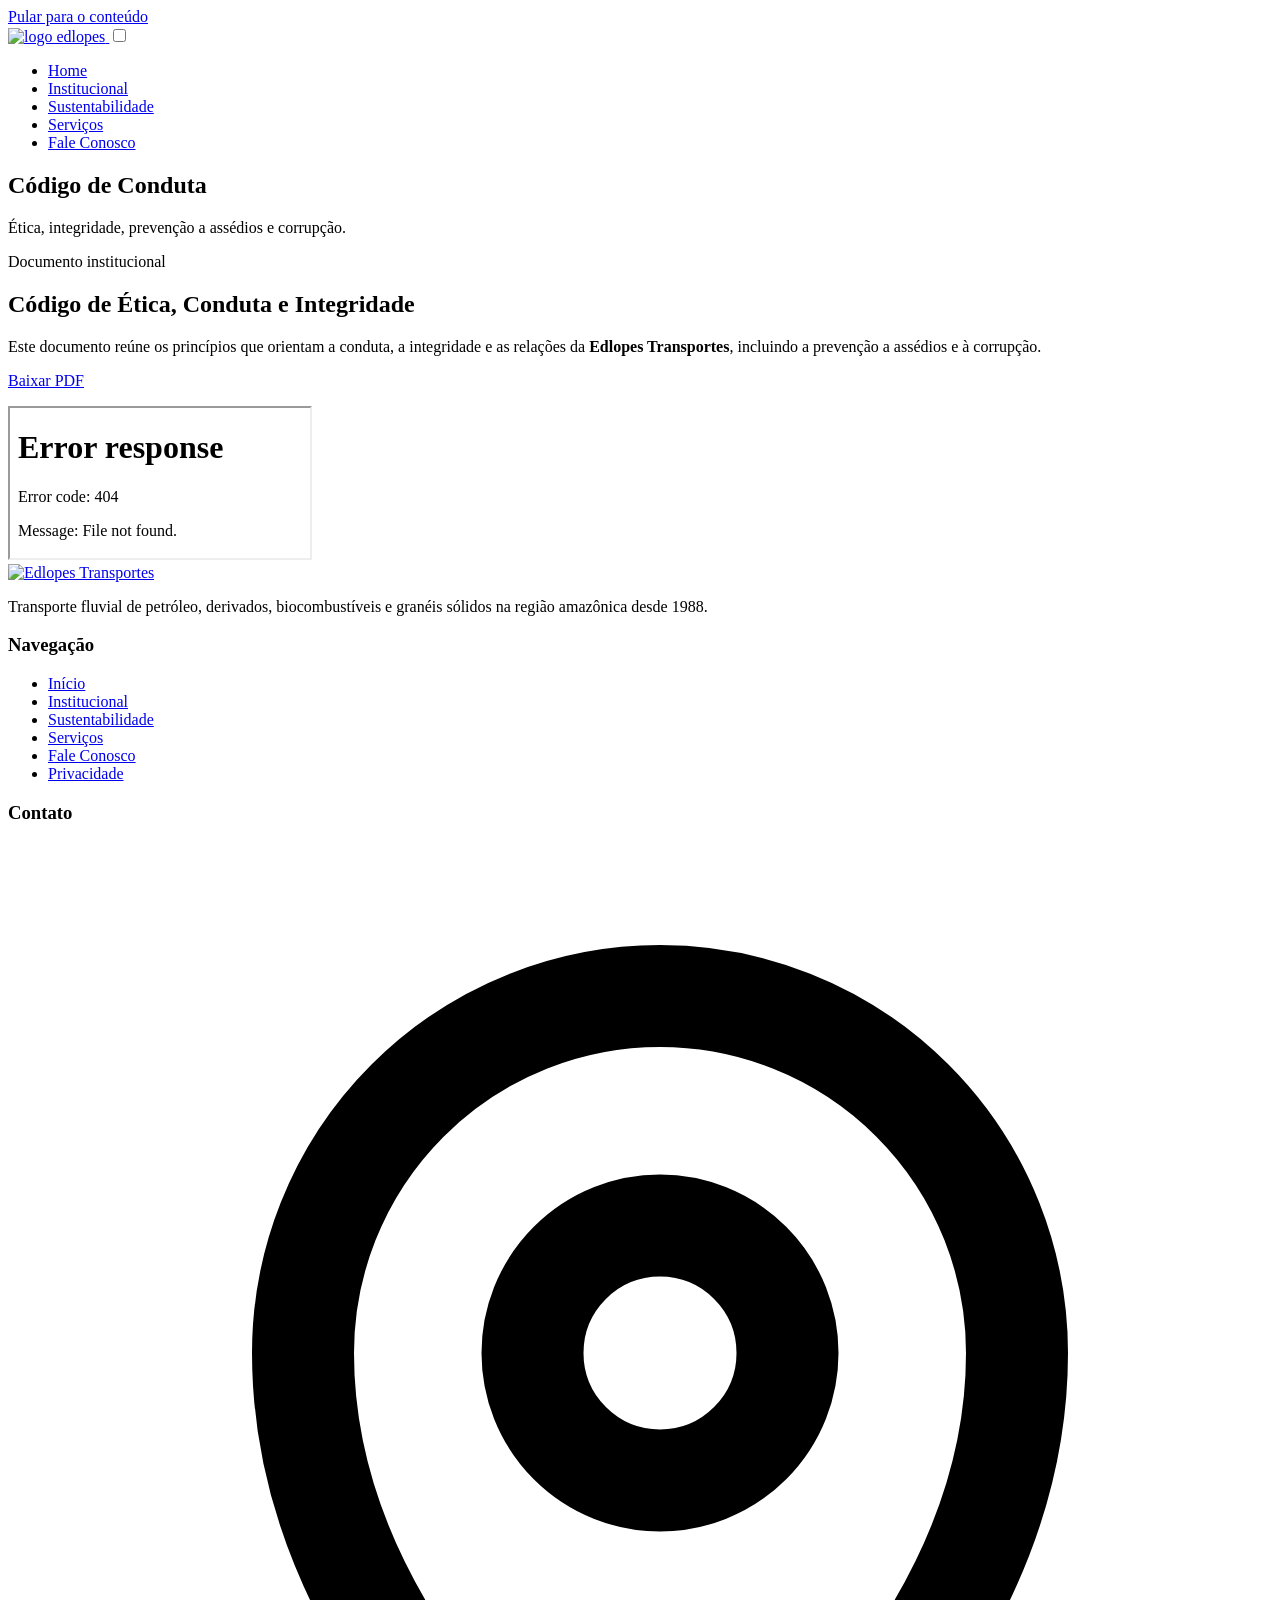
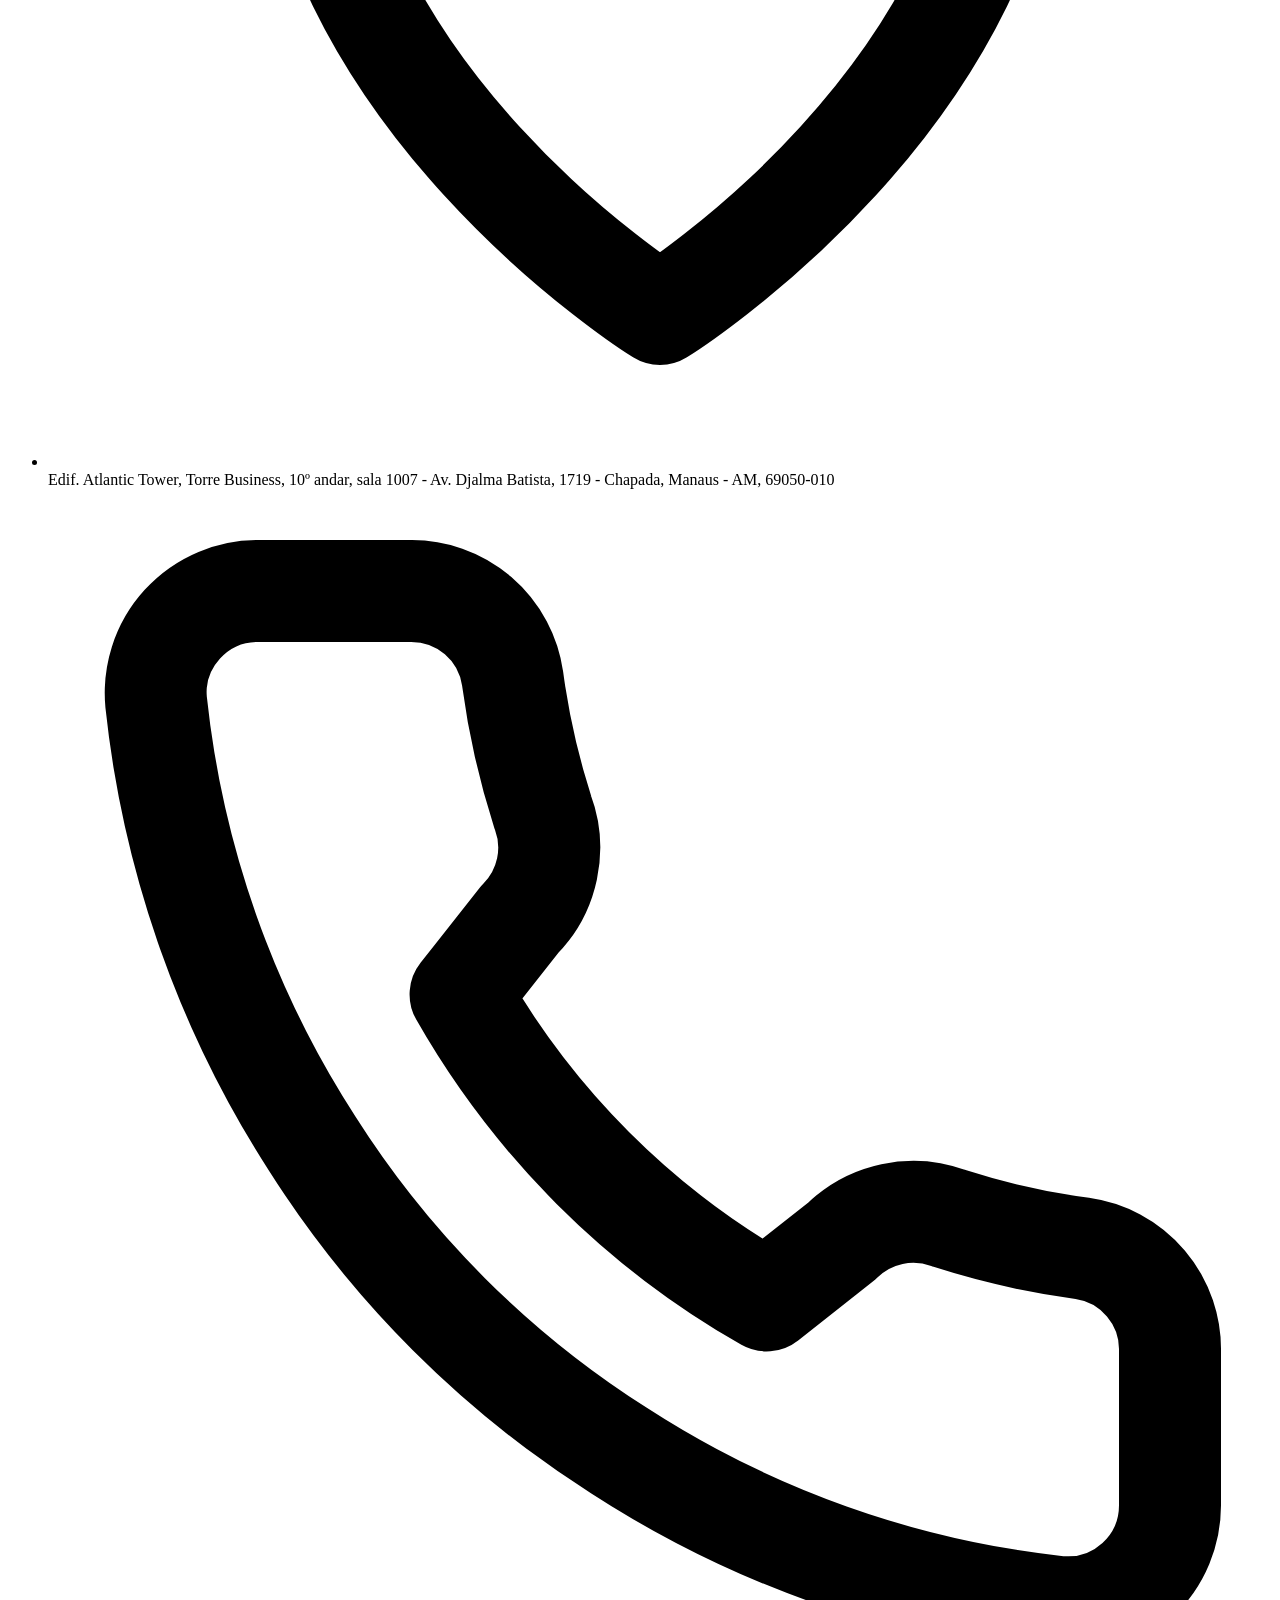
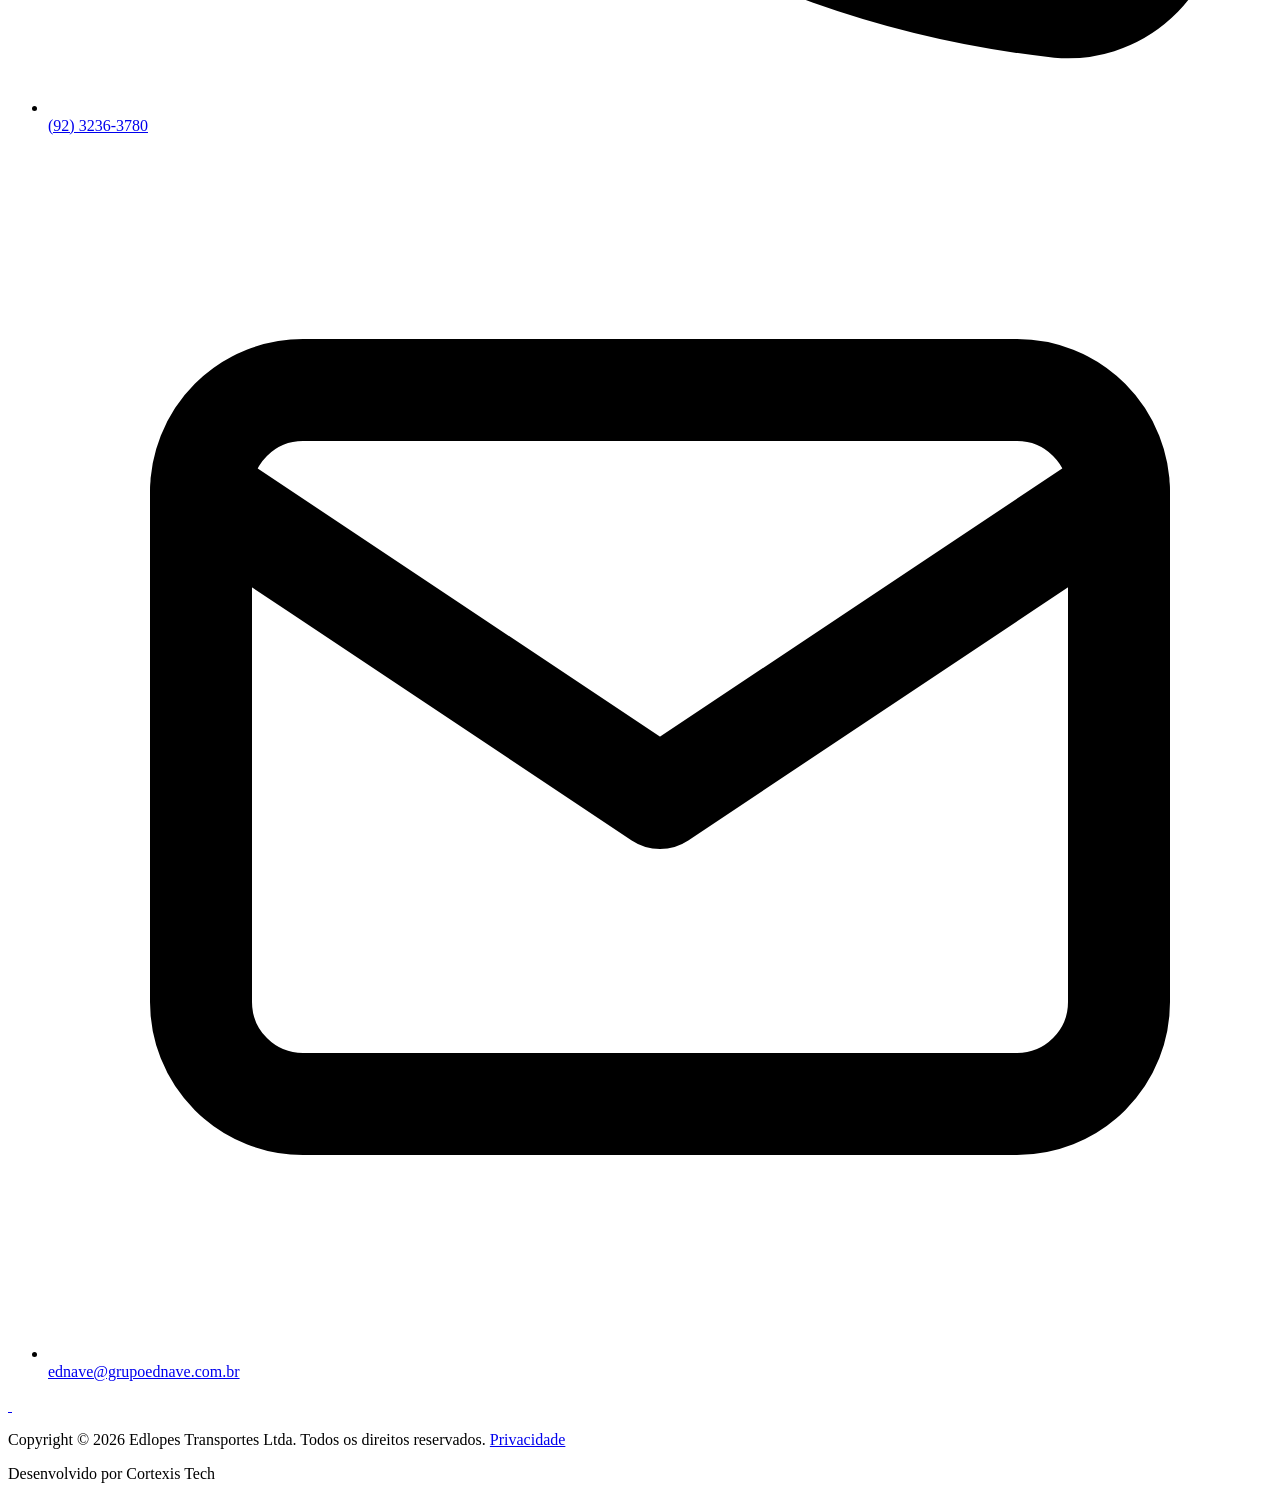
==== codigoConduta.html @ 44362704 "Atualiza endereço da empresa em todas as páginas Endereço completo com edifício, torre, andar, sala," ====
<!DOCTYPE html>
<html lang="pt-BR">

<head>
    <meta charset="UTF-8">
    <meta name="viewport" content="width=device-width, initial-scale=1.0">
    <title>Código de Conduta | Edlopes Transportes</title>
    <meta name="description" content="Código de Ética, Conduta e Integridade da Edlopes Transportes, com diretrizes de prevenção a assédios e à corrupção.">
    <link rel="canonical" href="https://www.grupoednave.com.br/codigoConduta.html">
    <link rel="icon" href="favicon.ico" type="image/x-icon">
    <meta property="og:title" content="Código de Conduta | Edlopes Transportes">
    <meta property="og:description" content="Princípios de ética, integridade e prevenção a assédios e à corrupção da Edlopes Transportes.">
    <meta property="og:image" content="https://www.grupoednave.com.br/img/comboiohome.jpg">
    <meta property="og:url" content="https://www.grupoednave.com.br/codigoConduta.html">
    <meta property="og:type" content="website">
    <meta property="og:locale" content="pt_BR">
    <meta name="twitter:card" content="summary_large_image">
    <link rel="stylesheet" href="css/layout.css">
    <link rel="stylesheet" href="css/codigoConduta.css">
    <link rel="stylesheet" href="css/mobile.css">
    <script src="js/nav.js" defer></script>
</head>

<body>
    <a href="#main" class="skip-link">Pular para o conteúdo</a>

    <header>
        <nav class="container">
            <a href="index.html" class="logo">
                <img src="./img/logo.png" alt="logo edlopes" width="130" height="130">
            </a>

            <input type="checkbox" id="menu-toggle" class="menu-toggle">
            <label for="menu-toggle" class="menu-btn" aria-label="Abrir menu">
                <span></span>
                <span></span>
                <span></span>
            </label>

            <ul>
                <li><a href="index.html">Home</a></li>
                <li><a href="institucional.html">Institucional</a></li>
                <li><a href="sustentabilidade.html">Sustentabilidade</a></li>
                <li><a href="servico.html">Serviços</a></li>
                <li><a href="faleconosco.html">Fale Conosco</a></li>
            </ul>
        </nav>
    </header>


    <main id="main">
        <section class="titulo">
            <h1>Código de Conduta</h1>
            <p>Ética, integridade, prevenção a assédios e corrupção.</p>
        </section>

        <section class="conduta-page">
            <p class="kicker">Documento institucional</p>
            <h2>Código de Ética, Conduta e Integridade</h2>
            <p>Este documento reúne os princípios que orientam a conduta, a integridade e as relações da <strong>Edlopes Transportes</strong>, incluindo a prevenção a assédios e à corrupção.</p>
            <p><a class="doc-link" href="./doc/Anexo_3.pdf" target="_blank" rel="noopener noreferrer">Baixar PDF</a></p>

            <iframe src="./doc/Anexo_3.pdf" title="Código de Ética, Conduta, Integridade, Prevenção a Assédios e Corrupção"></iframe>
        </section>
    </main>

    <footer>
        <div class="container footer-grid">
            <div class="footer-brand">
                <a href="index.html" class="footer-logo">
                    <img src="./img/logo.png" alt="Edlopes Transportes" width="130" height="130" loading="lazy">
                </a>
                <p>Transporte fluvial de petróleo, derivados, biocombustíveis e granéis sólidos na região amazônica desde 1988.</p>
            </div>

            <nav class="footer-nav" aria-label="Navegação do rodapé">
                <h3>Navegação</h3>
                <ul>
                    <li><a href="index.html">Início</a></li>
                    <li><a href="institucional.html">Institucional</a></li>
                    <li><a href="sustentabilidade.html">Sustentabilidade</a></li>
                    <li><a href="servico.html">Serviços</a></li>
                    <li><a href="faleconosco.html">Fale Conosco</a></li>
                    <li><a href="privacidade.html">Privacidade</a></li>
                </ul>
            </nav>

            <div class="footer-contact">
                <h3>Contato</h3>
                <ul>
                    <li>
                        <svg viewBox="0 0 24 24" fill="none" stroke="currentColor" stroke-width="2" stroke-linecap="round" stroke-linejoin="round" aria-hidden="true">
                            <path d="M12 21s7-4.35 7-11a7 7 0 1 0-14 0c0 6.65 7 11 7 11z"></path>
                            <circle cx="12" cy="10" r="2.5"></circle>
                        </svg>
                        <span>Edif. Atlantic Tower, Torre Business, 10º andar, sala 1007 - Av. Djalma Batista, 1719 - Chapada, Manaus - AM, 69050-010</span>
                    </li>
                    <li>
                        <svg viewBox="0 0 24 24" fill="none" stroke="currentColor" stroke-width="2" stroke-linecap="round" stroke-linejoin="round" aria-hidden="true">
                            <path d="M22 16.92v3a2 2 0 0 1-2.18 2 19.79 19.79 0 0 1-8.63-3.07 19.5 19.5 0 0 1-6-6A19.79 19.79 0 0 1 2.12 4.18 2 2 0 0 1 4.11 2h3a2 2 0 0 1 2 1.72c.12.9.32 1.77.59 2.61a2 2 0 0 1-.45 2.11L8.09 9.91a16 16 0 0 0 6 6l1.47-1.16a2 2 0 0 1 2.11-.45c.84.27 1.71.47 2.61.59A2 2 0 0 1 22 16.92z"></path>
                        </svg>
                        <a href="tel:+559232363780">(92) 3236-3780</a>
                    </li>
                    <li>
                        <svg viewBox="0 0 24 24" fill="none" stroke="currentColor" stroke-width="2" stroke-linecap="round" stroke-linejoin="round" aria-hidden="true">
                            <rect x="3" y="5" width="18" height="14" rx="2"></rect>
                            <path d="m3 7 9 6 9-6"></path>
                        </svg>
                        <a href="mailto:ednave@grupoednave.com.br">ednave@grupoednave.com.br</a>
                    </li>
                </ul>
            </div>

            <div class="footer-social">
                <a href="https://www.instagram.com/edlopestransportes/" target="_blank" rel="noopener noreferrer" aria-label="Instagram">
                    <img src="./img/instagram.svg" alt="">
                </a>
                <a href="https://br.linkedin.com/company/edlopes-transportes-ltda" target="_blank" rel="noopener noreferrer" aria-label="LinkedIn">
                    <img src="./img/linkedin.svg" alt="">
                </a>
            </div>
        </div>

        <div class="container footer-bottom">
            <p>Copyright © 2026 Edlopes Transportes Ltda. Todos os direitos reservados. <a href="privacidade.html">Privacidade</a></p>
            <p class="footer-credit">Desenvolvido por <span>Cortexis Tech</span></p>
        </div>
    </footer>

</body>

</html>
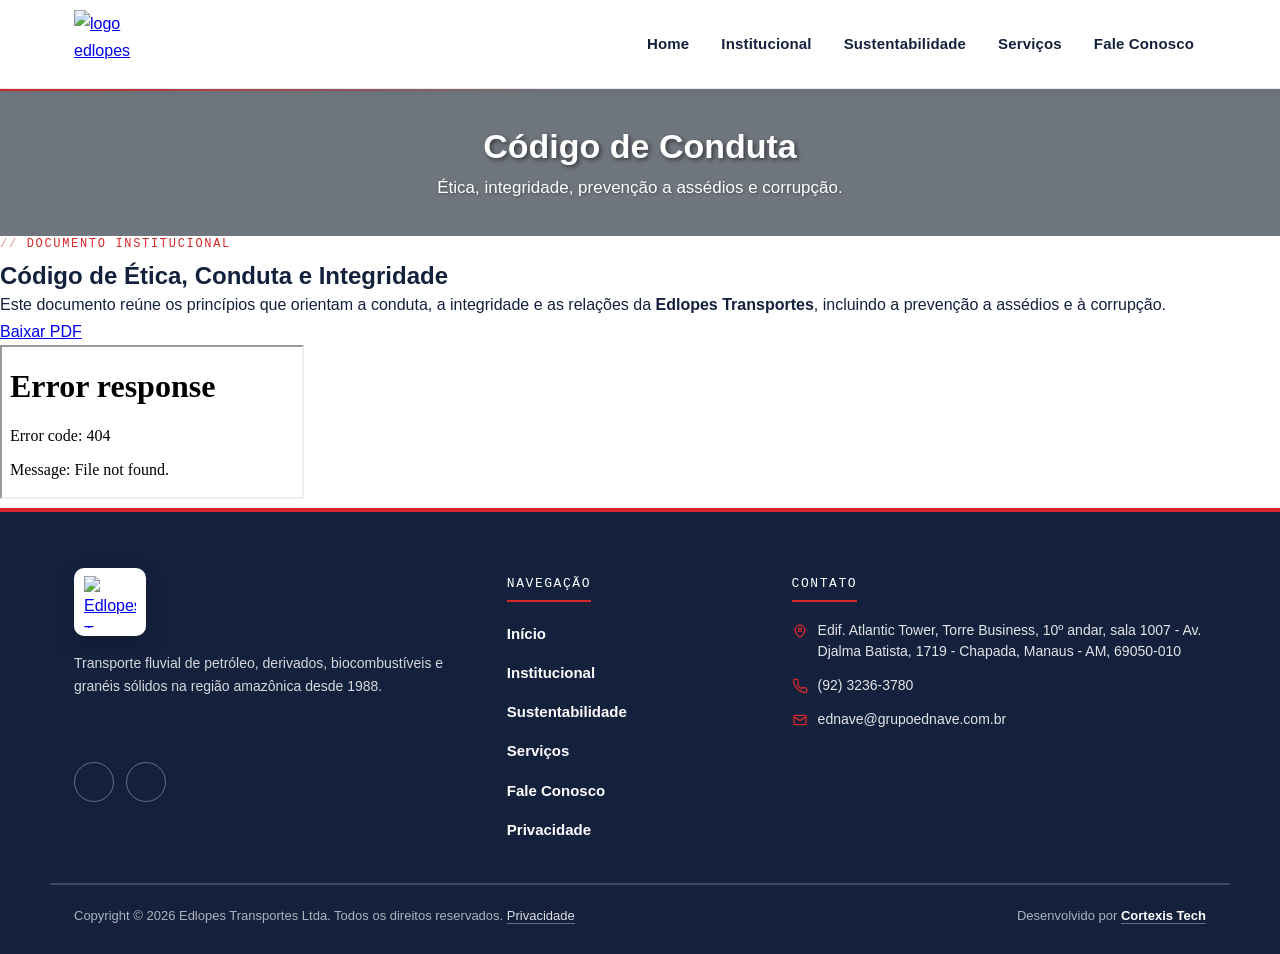
==== commit 61c63ec8: "Adiciona link do site da desenvolvedora no rodapé O crédito "Cortexis Tech" em todas as páginas pass" ====
--- a/codigoConduta.html
+++ b/codigoConduta.html
@@ -123,7 +123,7 @@
 
         <div class="container footer-bottom">
             <p>Copyright © 2026 Edlopes Transportes Ltda. Todos os direitos reservados. <a href="privacidade.html">Privacidade</a></p>
-            <p class="footer-credit">Desenvolvido por <span>Cortexis Tech</span></p>
+            <p class="footer-credit">Desenvolvido por <a href="https://www.cortexistech.com" target="_blank" rel="noopener">Cortexis Tech</a></p>
         </div>
     </footer>
 
--- a/css/layout.css
+++ b/css/layout.css
@@ -0,0 +1,579 @@
+* {
+    box-sizing: border-box;
+    margin: 0;
+    padding: 0;
+    font-family: var(--font-display);
+}
+
+@font-face {
+    font-family: 'IBM Plex Sans';
+    src: url("../fonts/IBMPlexSans-Variable.woff2") format("woff2");
+    font-weight: 400 700;
+    font-style: normal;
+    font-display: swap;
+}
+
+@font-face {
+    font-family: 'IBM Plex Mono';
+    src: url("../fonts/IBMPlexMono-Regular.woff2") format("woff2");
+    font-weight: 400;
+    font-style: normal;
+    font-display: swap;
+}
+
+@font-face {
+    font-family: 'IBM Plex Mono';
+    src: url("../fonts/IBMPlexMono-Medium.woff2") format("woff2");
+    font-weight: 500;
+    font-style: normal;
+    font-display: swap;
+}
+
+@font-face {
+    font-family: 'IBM Plex Mono';
+    src: url("../fonts/IBMPlexMono-SemiBold.woff2") format("woff2");
+    font-weight: 600;
+    font-style: normal;
+    font-display: swap;
+}
+
+:root {
+    --font-display: 'IBM Plex Sans', -apple-system, BlinkMacSystemFont, sans-serif;
+    --font-mono: 'IBM Plex Mono', ui-monospace, 'SFMono-Regular', Menlo, monospace;
+    --cinza-claro: #F0F3F1;
+    --branco: #ffffff;
+    --azul-escuro: #101A26;
+    --azul-medio: #2C5F74;
+    --azul-claro: #00A8FF;
+    --red-edlopes: #D6272A;
+    --azul-edlopes: #14213D;
+    --header-height: 88px;
+    --max-width: 1180px;
+}
+
+html {
+    scroll-behavior: smooth;
+    -webkit-font-smoothing: antialiased;
+    -moz-osx-font-smoothing: grayscale;
+    text-rendering: optimizeLegibility;
+}
+
+body {
+    min-height: 100vh;
+    display: flex;
+    flex-direction: column;
+    color: var(--azul-edlopes);
+    background: var(--branco);
+    overflow-x: hidden;
+    line-height: 1.7;
+}
+
+h1, h2, h3 {
+    text-wrap: balance;
+    line-height: 1.25;
+    font-weight: 700;
+}
+
+p, li {
+    text-wrap: pretty;
+}
+
+main {
+    flex: 1;
+    width: 100%;
+}
+
+img {
+    max-width: 100%;
+    height: auto;
+}
+
+.container {
+    max-width: var(--max-width);
+    margin: 0 auto;
+    padding: 0 24px;
+    width: 100%;
+}
+
+.skip-link {
+    position: absolute;
+    top: -48px;
+    left: 16px;
+    z-index: 1000;
+    background: var(--azul-edlopes);
+    color: var(--branco);
+    font-weight: 700;
+    font-size: 14px;
+    padding: 12px 20px;
+    border-radius: 0 0 6px 6px;
+    text-decoration: none;
+    transition: top 0.2s ease;
+}
+
+.skip-link:focus {
+    top: 0;
+}
+
+header {
+    background: var(--branco);
+    border-bottom: 1px solid #e6e8ee;
+    position: sticky;
+    top: 0;
+    z-index: 100;
+    box-shadow: 0 2px 12px rgba(20, 33, 61, 0.06);
+}
+
+header nav {
+    display: flex;
+    justify-content: space-between;
+    align-items: center;
+    gap: 24px;
+    min-height: var(--header-height);
+    position: relative;
+}
+
+.logo {
+    display: flex;
+    align-items: center;
+    flex-shrink: 0;
+}
+
+.logo img {
+    height: 68px;
+    width: auto;
+    display: block;
+    object-fit: contain;
+}
+
+.menu-toggle {
+    display: none;
+}
+
+.menu-btn {
+    display: none;
+    width: 42px;
+    height: 42px;
+    border: 0;
+    background: transparent;
+    cursor: pointer;
+    padding: 8px;
+    flex-direction: column;
+    justify-content: center;
+    gap: 6px;
+}
+
+.menu-btn span {
+    display: block;
+    height: 3px;
+    width: 24px;
+    background: var(--azul-edlopes);
+    border-radius: 2px;
+    transition: 0.25s ease;
+}
+
+header ul {
+    display: flex;
+    list-style: none;
+    gap: 8px;
+    margin: 0;
+    padding: 0;
+    align-items: center;
+}
+
+header ul li a {
+    text-decoration: none;
+    color: var(--azul-edlopes);
+    font-size: 15px;
+    font-family: var(--font-display);
+    font-weight: 600;
+    letter-spacing: 0.01em;
+    padding: 8px 12px;
+    border-radius: 6px;
+    transition: 0.25s;
+    white-space: nowrap;
+}
+
+header ul li a:hover,
+header ul li a[aria-current="page"] {
+    color: var(--red-edlopes);
+}
+
+.kicker {
+    font-family: var(--font-mono);
+    font-size: 12px;
+    font-weight: 500;
+    letter-spacing: 0.14em;
+    text-transform: uppercase;
+    color: var(--red-edlopes);
+    margin-bottom: 8px;
+    line-height: 1.4;
+}
+
+.kicker::before {
+    content: "// ";
+    opacity: 0.55;
+}
+
+.kicker-light {
+    color: rgba(255, 255, 255, 0.85);
+}
+
+.titulo {
+    display: flex;
+    flex-direction: column;
+    position: relative;
+    background: linear-gradient(rgba(16, 26, 38, 0.6), rgba(16, 26, 38, 0.6)),
+        url('../img/comboiohome.jpg') center/cover;
+    color: var(--branco);
+    padding: 36px 24px;
+    min-height: 128px;
+    width: 100%;
+    text-align: center;
+    align-items: center;
+    justify-content: center;
+    text-shadow: 2px 2px 4px rgba(0, 0, 0, 0.5);
+}
+
+.titulo::before {
+    content: "";
+    position: absolute;
+    top: 0;
+    left: 0;
+    width: 100%;
+    height: 2px;
+    background: linear-gradient(90deg, var(--red-edlopes) 0%, rgba(214, 39, 42, 0) 45%);
+}
+
+.titulo h1 {
+    font-size: clamp(26px, 4vw, 34px);
+    max-width: 18em;
+}
+
+.titulo p {
+    font-size: clamp(15px, 2vw, 17px);
+    font-weight: 500;
+    margin-top: 8px;
+    max-width: 36em;
+    line-height: 1.45;
+    text-shadow: 1px 1px 3px rgba(0, 0, 0, 0.35);
+}
+
+.titulo h1,
+.titulo p {
+    animation: fadeUp 1s ease;
+}
+
+footer {
+    background: var(--azul-edlopes);
+    color: var(--branco);
+    padding: 56px 0 28px;
+    margin-top: auto;
+    border-top: 4px solid var(--red-edlopes);
+}
+
+.footer-grid {
+    display: grid;
+    grid-template-columns: 1.3fr 0.8fr 1.4fr;
+    grid-template-areas:
+        "brand nav contact"
+        "social nav contact";
+    column-gap: 48px;
+    row-gap: 24px;
+    align-items: start;
+}
+
+.footer-brand { grid-area: brand; }
+.footer-nav { grid-area: nav; }
+.footer-contact { grid-area: contact; }
+.footer-social { grid-area: social; }
+
+.footer-logo {
+    display: inline-flex;
+    align-items: center;
+    justify-content: center;
+    background: var(--branco);
+    border-radius: 10px;
+    padding: 8px 10px;
+    margin-bottom: 16px;
+    box-shadow: 0 8px 20px rgba(0, 0, 0, 0.18);
+}
+
+.footer-logo img {
+    height: 52px;
+    width: auto;
+    display: block;
+}
+
+.footer-brand p {
+    font-size: 14px;
+    line-height: 1.65;
+    color: rgba(255, 255, 255, 0.82);
+    max-width: 32em;
+    margin: 0;
+}
+
+footer h3 {
+    font-family: var(--font-mono);
+    font-size: 13px;
+    letter-spacing: 0.12em;
+    text-transform: uppercase;
+    font-weight: 500;
+    margin-bottom: 18px;
+    padding-bottom: 8px;
+    border-bottom: 2px solid var(--red-edlopes);
+    display: inline-block;
+}
+
+.footer-nav ul,
+.footer-contact ul {
+    list-style: none;
+    margin: 0;
+    padding: 0;
+    display: flex;
+    flex-direction: column;
+    gap: 12px;
+}
+
+.footer-nav a {
+    color: var(--branco);
+    text-decoration: none;
+    font-size: 15px;
+    font-family: var(--font-display);
+    font-weight: 600;
+    transition: color 0.25s;
+}
+
+.footer-nav a:hover {
+    color: var(--red-edlopes);
+}
+
+.footer-contact li {
+    display: flex;
+    align-items: flex-start;
+    gap: 10px;
+    font-size: 14px;
+    line-height: 1.55;
+    color: rgba(255, 255, 255, 0.88);
+}
+
+.footer-contact svg {
+    flex-shrink: 0;
+    width: 16px;
+    height: 16px;
+    margin-top: 3px;
+    color: var(--red-edlopes);
+}
+
+.footer-contact a {
+    color: inherit;
+    text-decoration: none;
+    transition: color 0.25s;
+}
+
+.footer-contact a:hover {
+    color: var(--red-edlopes);
+}
+
+.footer-social {
+    display: flex;
+    gap: 12px;
+    align-items: center;
+}
+
+.footer-social a {
+    width: 40px;
+    height: 40px;
+    border: 1px solid rgba(255, 255, 255, 0.35);
+    border-radius: 50%;
+    display: inline-flex;
+    align-items: center;
+    justify-content: center;
+    transition: 0.25s;
+}
+
+.footer-social a:hover {
+    border-color: var(--red-edlopes);
+    background: var(--red-edlopes);
+}
+
+.footer-social img {
+    width: 16px;
+    height: 16px;
+    display: block;
+}
+
+.footer-bottom {
+    margin-top: 40px;
+    padding-top: 20px;
+    border-top: 2px solid rgba(255, 255, 255, 0.18);
+    display: flex;
+    align-items: center;
+    justify-content: space-between;
+    gap: 12px;
+    flex-wrap: wrap;
+}
+
+.footer-bottom p {
+    font-size: 13px;
+    color: rgba(255, 255, 255, 0.65);
+    margin: 0;
+}
+
+.footer-bottom a {
+    color: rgba(255, 255, 255, 0.85);
+    text-decoration: none;
+    border-bottom: 1px solid rgba(255, 255, 255, 0.35);
+}
+
+.footer-bottom a:hover {
+    color: var(--branco);
+    border-color: var(--red-edlopes);
+}
+
+.footer-credit a {
+    color: var(--branco);
+    font-weight: 700;
+}
+
+.list {
+    list-style: none;
+    padding: 0;
+    margin: 20px 0 24px;
+}
+
+.list li {
+    position: relative;
+    padding: 7px 0 7px 28px;
+    line-height: 1.5;
+}
+
+.list li::before {
+    content: "✔";
+    position: absolute;
+    left: 0;
+    color: var(--red-edlopes);
+    font-weight: 700;
+}
+
+@keyframes fadeUp {
+    from {
+        opacity: 0;
+        transform: translateY(20px);
+    }
+    to {
+        opacity: 1;
+        transform: translateY(0);
+    }
+}
+
+.gallery {
+    max-width: 1180px;
+    width: calc(100% - 32px);
+    margin: 48px auto;
+}
+
+.gallery-track {
+    position: relative;
+    display: flex;
+    gap: 18px;
+    overflow-x: auto;
+    scroll-snap-type: x mandatory;
+    scrollbar-width: none;
+    -ms-overflow-style: none;
+    padding-bottom: 2px;
+    /* Reserva espaço após o último item para que ele também alcance a
+       posição de encaixe (snap) em telas largas, onde vários itens já
+       cabem à vista e sobraria pouco espaço de rolagem real. */
+    padding-right: max(0px, calc(100% - 300px));
+}
+
+.gallery-track::-webkit-scrollbar {
+    display: none;
+}
+
+.gallery-item {
+    position: relative;
+    flex: 0 0 auto;
+    width: 300px;
+    height: 200px;
+    scroll-snap-align: start;
+    border-radius: 4px;
+    overflow: hidden;
+    box-shadow: 0 12px 28px rgba(20, 33, 61, 0.16);
+}
+
+.gallery-item::after {
+    content: "";
+    position: absolute;
+    inset: 0;
+    background: linear-gradient(180deg, transparent 42%, rgba(20, 33, 61, 0.55) 100%);
+    pointer-events: none;
+    transition: opacity 0.35s ease;
+}
+
+.gallery-item img {
+    width: 100%;
+    height: 100%;
+    object-fit: cover;
+    display: block;
+    filter: grayscale(0.18) contrast(1.06) saturate(0.92);
+    transition: transform 0.55s ease, filter 0.4s ease;
+}
+
+.gallery-item:hover::after {
+    opacity: 0.15;
+}
+
+.gallery-item:hover img {
+    transform: scale(1.08);
+    filter: grayscale(0) contrast(1.08) saturate(1);
+}
+
+.gallery-nav {
+    display: flex;
+    align-items: center;
+    justify-content: center;
+    gap: 18px;
+    margin-top: 18px;
+}
+
+.gallery-btn {
+    width: 32px;
+    height: 32px;
+    border-radius: 50%;
+    border: 1px solid rgba(20, 33, 61, 0.22);
+    background: var(--branco);
+    color: var(--azul-edlopes);
+    display: flex;
+    align-items: center;
+    justify-content: center;
+    font-size: 16px;
+    line-height: 1;
+    cursor: pointer;
+    transition: 0.2s;
+}
+
+.gallery-btn:hover:not(:disabled) {
+    border-color: var(--red-edlopes);
+    color: var(--red-edlopes);
+}
+
+.gallery-btn:disabled {
+    opacity: 0.3;
+    cursor: default;
+}
+
+.gallery-counter {
+    font-family: var(--font-mono);
+    font-size: 13px;
+    letter-spacing: 0.04em;
+    color: rgba(20, 33, 61, 0.55);
+    min-width: 60px;
+    text-align: center;
+}
+
+@media (prefers-reduced-motion: reduce) {
+    .gallery-track {
+        scroll-behavior: auto;
+    }
+}
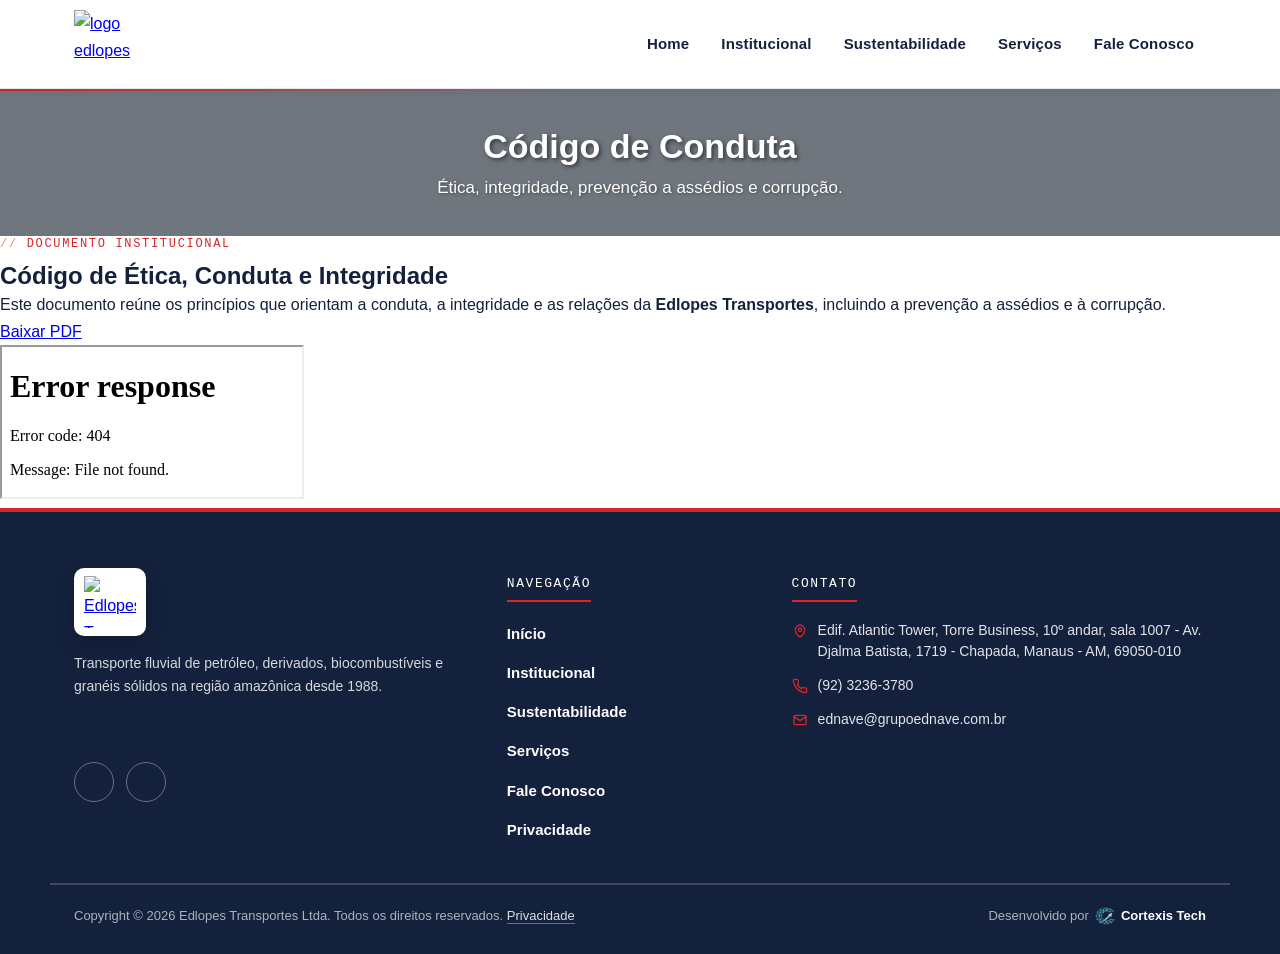
==== commit 21f487ae: "Adiciona logo da Cortexis Tech ao crédito do rodapé Ícone da desenvolvedora aparece ao lado do nome," ====
--- a/codigoConduta.html
+++ b/codigoConduta.html
@@ -15,7 +15,7 @@
     <meta property="og:type" content="website">
     <meta property="og:locale" content="pt_BR">
     <meta name="twitter:card" content="summary_large_image">
-    <link rel="stylesheet" href="css/layout.css">
+    <link rel="stylesheet" href="css/layout.css?v=20261013">
     <link rel="stylesheet" href="css/codigoConduta.css">
     <link rel="stylesheet" href="css/mobile.css">
     <script src="js/nav.js" defer></script>
@@ -123,7 +123,7 @@
 
         <div class="container footer-bottom">
             <p>Copyright © 2026 Edlopes Transportes Ltda. Todos os direitos reservados. <a href="privacidade.html">Privacidade</a></p>
-            <p class="footer-credit">Desenvolvido por <a href="https://www.cortexistech.com" target="_blank" rel="noopener">Cortexis Tech</a></p>
+            <p class="footer-credit">Desenvolvido por <a href="https://www.cortexistech.com" target="_blank" rel="noopener"><img src="img/cortexis-icon.png" alt="" width="20" height="18" />Cortexis Tech</a></p>
         </div>
     </footer>
 
--- a/css/layout.css
+++ b/css/layout.css
@@ -430,9 +430,36 @@
     border-color: var(--red-edlopes);
 }
 
+.footer-credit {
+    display: flex;
+    align-items: center;
+    gap: 6px;
+}
+
 .footer-credit a {
+    display: inline-flex;
+    align-items: center;
+    gap: 6px;
     color: var(--branco);
     font-weight: 700;
+    border-bottom: none;
+}
+
+.footer-credit img {
+    display: block;
+    height: 1.4em;
+    width: auto;
+    transition: transform 0.25s;
+}
+
+.footer-credit a:hover {
+    text-decoration: underline;
+    text-decoration-color: var(--red-edlopes);
+    text-underline-offset: 3px;
+}
+
+.footer-credit a:hover img {
+    transform: scale(1.1);
 }
 
 .list {
